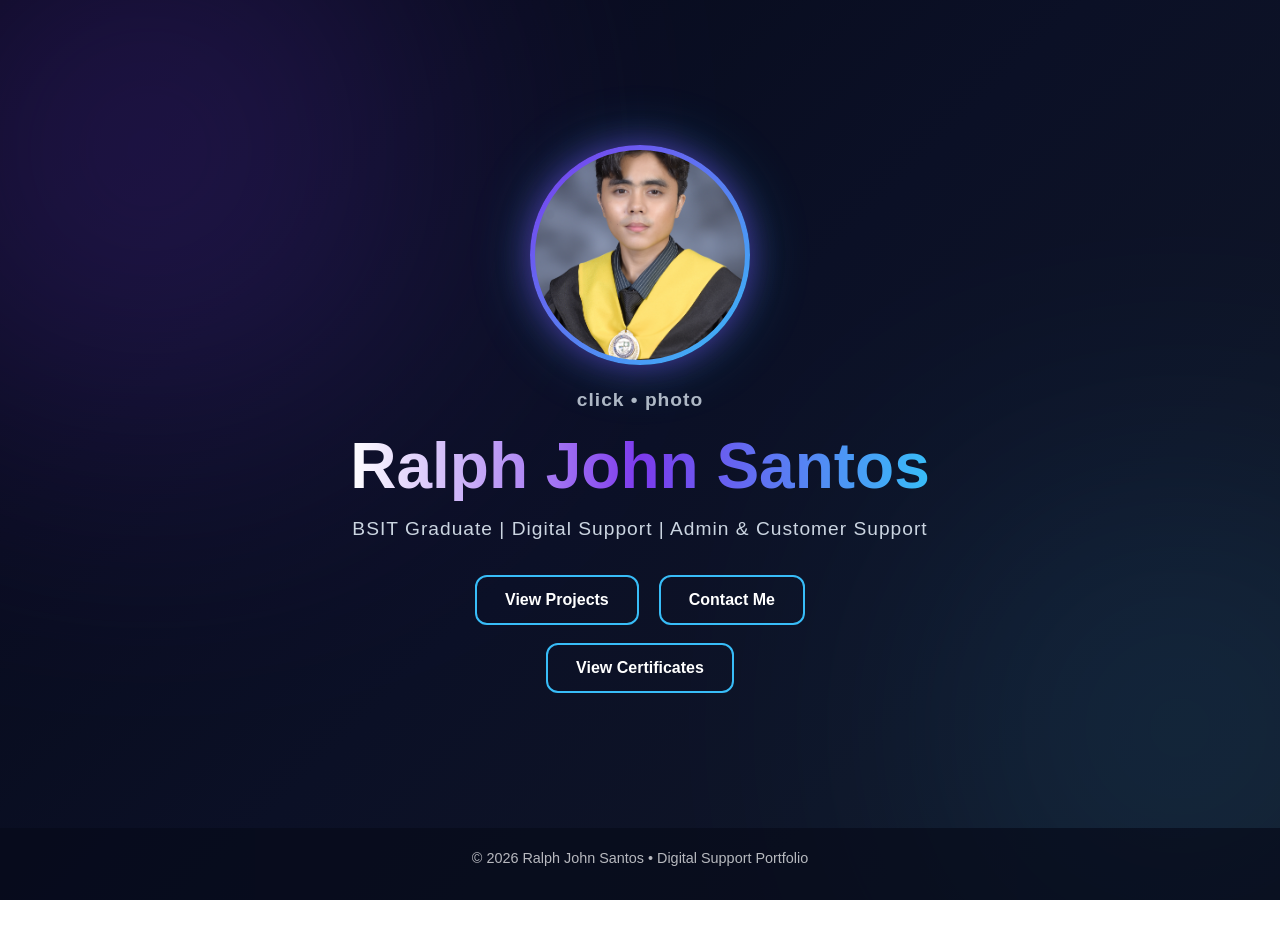
==== index.html @ 4f13d4b1 "Update profile photo again" ====
<!DOCTYPE html>
<html lang="en">
<head>
    <meta charset="UTF-8">
    <meta name="viewport" content="width=device-width, initial-scale=1.0">
    <meta name="description" content="Portfolio of Ralph John Santos, a BSIT graduate focused on digital support, admin support, customer support, documentation, and technology-based workflows.">
    <title>Ralph John Santos | Portfolio</title>
    <link rel="icon" type="image/svg+xml" href="assets/icons/favicon.svg">
    <link rel="stylesheet" href="css/style.css?v=22">
    <link rel="stylesheet" href="css/responsive.css?v=22">
    <link rel="stylesheet" href="https://cdnjs.cloudflare.com/ajax/libs/font-awesome/6.5.2/css/all.min.css">
</head>
<body>

<section class="hero">
    <button class="hero-image" id="openAbout" aria-label="Open About Me">
        <img src="assets/profile/pic1.png?v=4" alt="Ralph John Santos">
        <span class="image-overlay">About Me</span>
    </button>
    <p class="photo-click-note">click • photo</p>

    <h1>Ralph John Santos</h1>
    <p>BSIT Graduate | Digital Support | Admin & Customer Support</p>

    <div class="hero-buttons-wrapper">
    <div class="hero-buttons">
        <a href="#projects">View Projects</a>
        <button id="openContact" class="secondary-btn">Contact Me</button>
    </div>

    <a href="pages/certificates.html" class="certificate-btn">View Certificates</a>
</div>
</section>

<div class="modal" id="aboutModal">
    <div class="modal-card">
        <button class="close-modal" id="closeAbout"><i class="fa-solid fa-xmark"></i></button>

        <div class="modal-content">
            <div class="modal-text">
                <h2>About Me</h2>
                <p>Hi, I'm Ralph John Santos, an IT graduate passionate about technology, organization, communication, and continuous learning.</p>
                <p>Through academic projects, OJT experiences, and personal initiatives, I gained exposure to digital systems, documentation workflows, multimedia editing, and AI-assisted tools.</p>
                <p>As I continue exploring different career opportunities, I'm interested in roles where I can further develop these strengths while also gaining new experiences and contributing positively to a team or organization.</p>

                <h3>Skills</h3>
                <div class="icon-grid">
                    <span>MS Office</span>
                    <span>Google Workspace</span>
                    <span>Basic HTML/CSS/Java</span>
                    <span>Canva</span>
                    <span>AI Tools</span>
                    <span>Data Organization</span>
                    <span>Communication</span>
                    <span>Problem Solving</span>
                    <span>Basic Video Editing</span>
                    <span>Basic Photo Editing</span>
                </div>

                <h3>Preferred Roles & Work Setup</h3>
                <p class="job-pref-copy">Open to digital support, administrative support, customer support, documentation, data entry, IT support, back-office assistance, and part-time service or customer-facing roles.</p>
                <div class="preference-tags">
                    <span>On-site</span>
                    <span>Hybrid</span>
                    <span>Remote / WFH</span>
                    <span>Part-time</span>
                    <span>Full-time</span>
                </div>

                <h3>Hobbies & Interests</h3>
                <div class="icon-grid">
                    <span>Gaming</span>
                    <span>Technology Exploration</span>
                    <span>Photography</span>
                    <span>Editing</span>
                    <span>Cooking</span>
                    <span>Traveling</span>
                    <span>Business</span>
                    <span>Spoken Poetry</span>
                    <span>AI-Assisted Programming</span>
                </div>
            </div>

            <div class="modal-photo">
                <img src="assets/profile/pic2.png" alt="Ralph John Santos">
            </div>
        </div>
    </div>
</div>

<section class="projects" id="projects">
    <div class="section-header">
        <h2>Featured Projects</h2>
        <p>Selected academic, personal, and OJT-related works that show my experience with digital systems, documentation, organization, and technology-based workflows.</p>
    </div>

    <div class="project-grid">
        <div class="project-card" data-project="moniapp">
            <div class="project-overlay">Click Me</div>
            <img src="assets/thumbnails/moniapp.png" alt="MoniApp Thumbnail">
            <h3>MoniApp</h3>
            <p>Mobile-based product expiration monitoring application for sari-sari store inventory support.</p>
            <span>School Project</span>
        </div>

        <div class="project-card" data-project="beh">
            <div class="project-overlay">Click Me</div>
            <img src="assets/thumbnails/beh.png" alt="Bataan Event Hub Thumbnail">
            <h3>Bataan Event Hub</h3>
            <p>Event management application with admin workflows, reports, reminders, and attendee features.</p>
            <span>School Project</span>
        </div>

        <div class="project-card" data-project="quantum">
            <div class="project-overlay">Click Me</div>
            <img src="assets/thumbnails/quantoom.png" alt="Quantum Thumbnail">
            <h3>Quantum Dance Studio</h3>
            <p>OJT/company-related booking management website with admin and student workflow exposure.</p>
            <span>OJT / Company Project</span>
        </div>

        <div class="project-card" data-project="blinkout">
            <div class="project-overlay">Click Me</div>
            <img src="assets/thumbnails/blinkout.png" alt="BlinkOut Thumbnail">
            <h3>BlinkOut</h3>
            <p>Personal multiplayer game concept focused on UI planning, inventory systems, and Firebase-based workflows.</p>
            <span>Personal Project</span>
        </div>

        <div class="project-card" data-project="gcashtracker">
            <div class="project-overlay">Click Me</div>
            <img src="Resources/gcash.png" alt="GCash Transaction Tracker Thumbnail">
            <h3>GCash Transaction Tracker</h3>
            <p>Spreadsheet-based tracker for organizing GCash cash-in/cash-out records, balances, remarks, and transaction monitoring.</p>
            <span>Spreadsheet / Data Management Sample</span>
        </div>
    </div>
</section>

<button class="back-home" id="backHome">
    <i class="fa-solid fa-arrow-up"></i>
</button>

<div class="modal" id="contactModal">
    <div class="modal-card contact-modal-card">
        <button class="close-modal" id="closeContact"><i class="fa-solid fa-xmark"></i></button>

        <div class="section-header">
            <h2>Contact Me</h2>
            <p>Connect with me through my social links and contact platforms.</p>
        </div>

        <div class="contact-grid">
            <a href="mailto:ralphjohnsantos01@gmail.com" class="contact-card">
                <i class="fa-solid fa-envelope"></i>
                <h3>Email</h3>
                <span>ralphjohnsantos01@gmail.com</span>
            </a>

            <a href="https://www.facebook.com/ralphjohn.santos.79" target="_blank" rel="noopener noreferrer" class="contact-card">
                <i class="fa-brands fa-facebook"></i>
                <h3>Facebook</h3>
                <span>John Santos</span>
            </a>

            <a href="https://github.com/potechto" target="_blank" rel="noopener noreferrer" class="contact-card">
                <i class="fa-brands fa-github"></i>
                <h3>GitHub</h3>
                <span>@potechto</span>
            </a>

            <a href="https://www.tiktok.com/@patatas0111" target="_blank" rel="noopener noreferrer" class="contact-card">
                <i class="fa-brands fa-tiktok"></i>
                <h3>TikTok</h3>
                <span>@patatas0111</span>
            </a>

            <a href="https://www.instagram.com/live_xps/" target="_blank" rel="noopener noreferrer" class="contact-card">
                <i class="fa-brands fa-instagram"></i>
                <h3>Instagram</h3>
                <span>@live_xps</span>
            </a>

            <a href="Resources/resume.pdf" download class="contact-card">
                <i class="fa-solid fa-file-arrow-down"></i>
                <h3>Resume</h3>
                <span>Download Resume</span>
            </a>
        </div>
    </div>
</div>
<div class="modal" id="projectModal">
    <div class="modal-card project-modal-card">
        <button class="close-modal" id="closeProject"><i class="fa-solid fa-xmark"></i></button>

        <div class="project-modal-layout">
            <div class="project-preview">
                <img id="projectModalImage" src="" alt="Project Preview">
            </div>

            <div class="project-info">
                <span id="projectModalType" class="project-type"></span>
                <h2 id="projectModalTitle"></h2>
                <div id="projectModalDescription"></div>
            </div>
        </div>
    </div>
</div>

<footer class="footer">
    <p>© 2026 Ralph John Santos • Digital Support Portfolio</p>
</footer>

<script src="js/main.js?v=18"></script>
</body>
</html>
---- css/style.css ----
﻿html{
    scroll-behavior: smooth;
}

*{
    margin: 0;
    padding: 0;
    box-sizing: border-box;
}

body{
    font-family: Arial, Helvetica, sans-serif;
    background: linear-gradient(135deg, #050816, #0b1026, #111827);
    color: white;
    min-height: 100vh;
    overflow-x: hidden;
    overflow-y: auto;
}

.hero{
    min-height: 100vh;
    padding: 80px 10%;
    display: flex;
    flex-direction: column;
    justify-content: center;
    align-items: center;
    text-align: center;
    position: relative;
    animation: fadeIn 1.5s ease;
}

.hero::before{
    content: '';
    position: absolute;
    width: 500px;
    height: 500px;
    background: #7c3aed;
    border-radius: 50%;
    filter: blur(150px);
    opacity: 0.3;
    top: -100px;
    left: -100px;
    z-index: -1;
}

.hero::after{
    content: '';
    position: absolute;
    width: 400px;
    height: 400px;
    background: #38bdf8;
    border-radius: 50%;
    filter: blur(150px);
    opacity: 0.2;
    bottom: -100px;
    right: -100px;
    z-index: -1;
}

.hero-image{
    width: 220px;
    height: 220px;
    margin-bottom: 30px;
    border-radius: 50%;
    padding: 5px;
    border: none;
    background: linear-gradient(135deg, #7c3aed, #38bdf8);
    box-shadow: 0 0 30px rgba(124,58,237,0.5), 0 0 60px rgba(56,189,248,0.3);
    animation: float 4s ease-in-out infinite;
    position: relative;
    overflow: hidden;
    cursor: pointer;
}

.hero-image img{
    width: 100%;
    height: 100%;
    object-fit: cover;
    border-radius: 50%;
    transition: 0.35s ease;
}

.image-overlay{
    position: absolute;
    inset: 5px;
    border-radius: 50%;
    display: flex;
    justify-content: center;
    align-items: center;
    background: rgba(5, 8, 22, 0.65);
    color: white;
    font-size: 1.2rem;
    font-weight: 700;
    opacity: 0;
    transition: 0.35s ease;
}

.hero-image:hover img,
.hero-image:active img{
    opacity: 0.35;
    transform: scale(1.06);
}

.hero-image:hover .image-overlay,
.hero-image:active .image-overlay{
    opacity: 1;
}

.hero h1{
    font-size: 4rem;
    margin-bottom: 15px;
    font-weight: 700;
    background: linear-gradient(to right, #ffffff, #7c3aed, #38bdf8);
    -webkit-background-clip: text;
    -webkit-text-fill-color: transparent;
}

.hero p{
    font-size: 1.2rem;
    color: #cbd5e1;
    letter-spacing: 1px;
}

.hero-buttons{
    display: flex;
    justify-content: center;
    gap: 20px;
}

.hero-buttons a,
.hero-buttons button{
    padding: 14px 28px;
    border-radius: 12px;
    border: none;
    background: linear-gradient(135deg, #7c3aed, #38bdf8);
    color: white;
    font-size: 1rem;
    font-weight: 600;
    text-decoration: none;
    transition: 0.3s ease;
    cursor: pointer;
    box-shadow: 0 0 20px rgba(124,58,237,0.4);
}

.hero-buttons a:hover,
.hero-buttons button:hover{
    transform: translateY(-5px);
    box-shadow: 0 0 30px rgba(56,189,248,0.6);
}

.secondary-btn{
    background: transparent !important;
    border: 2px solid #38bdf8 !important;
}

.modal{
    position: fixed;
    inset: 0;
    background: rgba(3, 7, 18, 0.75);
    backdrop-filter: blur(12px);
    display: none;
    justify-content: center;
    align-items: center;
    padding: 25px;
    z-index: 100;
}

.modal.active{
    display: flex;
}

.modal-card{
    width: min(1100px, 100%);
    max-height: 88vh;
    overflow-y: auto;
    position: relative;
    padding: 45px;
    border-radius: 26px;
    background: rgba(15, 23, 42, 0.92);
    border: 1px solid rgba(56,189,248,0.25);
    box-shadow: 0 0 50px rgba(56,189,248,0.22);
    animation: modalPop 0.35s ease;
}

.close-modal{
    position: sticky;
    top: 0;
    margin-left: auto;
    display: block;
    width: 42px;
    height: 42px;
    border-radius: 50%;
    border: 1px solid rgba(56,189,248,0.35);
    background: rgba(255,255,255,0.06);
    color: white;
    font-size: 1.8rem;
    cursor: pointer;
}

.modal-content{
    display: grid;
    grid-template-columns: 1.4fr 0.8fr;
    gap: 40px;
    align-items: center;
}

.modal-text h2{
    font-size: 2.8rem;
    margin-bottom: 20px;
    background: linear-gradient(to right, #ffffff, #38bdf8);
    -webkit-background-clip: text;
    -webkit-text-fill-color: transparent;
}

.modal-text p{
    color: #cbd5e1;
    line-height: 1.8;
    margin-bottom: 16px;
}

.modal-text h3{
    margin-top: 25px;
    margin-bottom: 14px;
    color: #e0f2fe;
}

.icon-grid{
    display: flex;
    flex-wrap: wrap;
    gap: 12px;
}

.icon-grid span{
    padding: 10px 16px;
    border-radius: 999px;
    background: rgba(56,189,248,0.1);
    border: 1px solid rgba(56,189,248,0.3);
    color: #e0f2fe;
    font-size: 0.95rem;
}

.modal-photo{
    padding: 5px;
    border-radius: 24px;
    background: linear-gradient(135deg, #7c3aed, #38bdf8);
}

.modal-photo img{
    width: 100%;
    height: 420px;
    object-fit: cover;
    border-radius: 20px;
    display: block;
}

@keyframes float{
    0%, 100%{ transform: translateY(0); }
    50%{ transform: translateY(-10px); }
}

@keyframes fadeIn{
    from{ opacity: 0; transform: translateY(30px); }
    to{ opacity: 1; transform: translateY(0); }
}

@keyframes modalPop{
    from{ opacity: 0; transform: scale(0.94); }
    to{ opacity: 1; transform: scale(1); }
}

@media(max-width: 900px){
    .hero h1{
        font-size: 2.7rem;
    }

    .modal-content{
        grid-template-columns: 1fr;
    }

    .modal-card{
        padding: 28px;
    }

    .modal-photo img{
        height: 340px;
    }
}

.icon-grid span i{
    margin-right: 8px;
    color: #38bdf8;
}

.close-modal i{
    font-size: 1.3rem;
}

/* PROJECTS SECTION */
.projects{
    min-height: 100vh;
    padding: 90px 10%;
    background: #070b1a;
}

.section-header{
    max-width: 800px;
    margin: 0 auto 50px;
    text-align: center;
}

.section-header h2{
    font-size: 3rem;
    margin-bottom: 18px;
    background: linear-gradient(to right, #ffffff, #7c3aed, #38bdf8);
    -webkit-background-clip: text;
    -webkit-text-fill-color: transparent;
}

.section-header p{
    color: #cbd5e1;
    line-height: 1.7;
}

.project-grid{
    display: grid;
    grid-template-columns: repeat(auto-fit, minmax(210px, 1fr));
    gap: 24px;
}

.project-card{
    padding: 24px;
    border-radius: 22px;
    background: rgba(255,255,255,0.04);
    border: 1px solid rgba(56,189,248,0.22);
    box-shadow: 0 0 35px rgba(56,189,248,0.08);
    transition: 0.3s ease;
    display: flex;
    flex-direction: column;
}

.project-card:hover{
    transform: translateY(-8px);
    box-shadow: 0 0 35px rgba(56,189,248,0.22);
}

.project-card img{
    width: 100%;
    height: 170px;
    object-fit: contain;
    margin-bottom: 20px;
    border-radius: 16px;
    background: rgba(15,23,42,0.7);
    padding: 18px;
}

.project-card h3{
    color: #e0f2fe;
    font-size: 1.25rem;
    margin-bottom: 12px;
}

.project-card p{
    color: #cbd5e1;
    line-height: 1.6;
    font-size: 0.95rem;
    margin-bottom: 18px;
}

.project-card span{
    display: block;
    width: fit-content;
    margin-top: auto;
    margin-left: auto;
    margin-right: auto;
padding: 8px 12px;
    border-radius: 999px;
    background: rgba(124,58,237,0.16);
    border: 1px solid rgba(124,58,237,0.35);
    color: #ddd6fe;
    font-size: 0.85rem;
}

@media(max-width: 1100px){
    .project-grid{
        grid-template-columns: repeat(2, 1fr);
    }
}

@media(max-width: 650px){
    .project-grid{
        grid-template-columns: 1fr;
    }

    .section-header h2{
        font-size: 2.3rem;
    }
}

/* BACK TO HOME BUTTON */
.back-home{
    position: fixed;
    right: 28px;
    bottom: 28px;

    width: 48px;
    height: 48px;

    border-radius: 50%;
    border: 1px solid rgba(56,189,248,0.45);

    background: rgba(15, 23, 42, 0.9);
    color: white;

    font-size: 1.4rem;
    font-weight: 700;

    cursor: pointer;

    opacity: 0;
    pointer-events: none;

    transform: translateY(15px);

    transition: 0.3s ease;

    box-shadow: 0 0 25px rgba(56,189,248,0.25);

    z-index: 99;
}

.back-home.show{
    opacity: 1;
    pointer-events: auto;
    transform: translateY(0);
}

.back-home:hover{
    transform: translateY(-5px);
    box-shadow: 0 0 35px rgba(56,189,248,0.45);
}

/* CONTACT SECTION */

.contact-section{
    padding: 100px 8%;
    position: relative;
}

.contact-grid{
    margin-top: 45px;
    display: grid;
    grid-template-columns: repeat(auto-fit, minmax(230px, 1fr));
    gap: 22px;
}

.contact-card{
    position: relative;
    padding: 28px 24px;
    border-radius: 22px;
    text-decoration: none;
    color: white;
    background: rgba(255,255,255,0.04);
    border: 1px solid rgba(255,255,255,0.08);
    backdrop-filter: blur(14px);
    transition: 0.35s ease;
    overflow: hidden;
}

.contact-card::before{
    content: '';
    position: absolute;
    inset: 0;
    background: linear-gradient(135deg, rgba(126,87,255,0.18), rgba(0,191,255,0.12));
    opacity: 0;
    transition: 0.35s ease;
}

.contact-card:hover::before{
    opacity: 1;
}

.contact-card:hover{
    transform: translateY(-8px);
    border-color: rgba(0,191,255,0.45);
    box-shadow: 0 0 30px rgba(0,191,255,0.18);
}

.contact-card i{
    font-size: 2rem;
    margin-bottom: 18px;
    background: linear-gradient(135deg,#8b5cf6,#38bdf8);
    -webkit-background-clip: text;
    -webkit-text-fill-color: transparent;
}

.contact-card h3{
    font-size: 1.2rem;
    margin-bottom: 8px;
}

.contact-card span{
    font-size: 0.92rem;
    opacity: 0.8;
    word-break: break-word;
}

.footer{
    padding: 30px 20px 50px;
    text-align: center;
    opacity: 0.7;
    font-size: 0.9rem;
}

/* MOBILE CONTACT */

@media (max-width: 768px){

    .contact-section{
        padding: 80px 24px;
    }

    .contact-grid{
        grid-template-columns: 1fr;
    }

}

/* CONTACT MODAL + PROJECT OVERLAY */

.contact-modal-card {
    max-width: 950px;
}

.contact-modal-card .section-header {
    margin-bottom: 35px;
}

.project-card {
    position: relative;
    overflow: hidden;
    cursor: pointer;
}

.project-overlay {
    position: absolute;
    inset: 0;
    display: flex;
    align-items: center;
    justify-content: center;
    background: rgba(5, 10, 30, 0.72);
    color: #fff;
    font-weight: 700;
    letter-spacing: 1px;
    opacity: 0;
    transform: scale(1.05);
    transition: 0.35s ease;
    z-index: 5;
    backdrop-filter: blur(6px);
}

.project-card:hover .project-overlay {
    opacity: 1;
    transform: scale(1);
}


/* =========================================
   PREMIUM PROJECT MODAL POLISH
========================================= */

.project-modal-card{
    max-width: 1150px;
    width: 92%;
    max-height: 90vh;
    overflow-y: auto;
    padding: 45px;
    border-radius: 30px;
}

/* HIDE SCROLLBAR */

.project-modal-card::-webkit-scrollbar,
.modal-card::-webkit-scrollbar{
    width: 0px;
    background: transparent;
}

.project-modal-card,
.modal-card{
    scrollbar-width: none;
    -ms-overflow-style: none;
}

/* MODAL LAYOUT */

.project-modal-layout{
    display: grid;
    grid-template-columns: 1fr 1fr;
    gap: 50px;
    align-items: center;
}

/* IMAGE SIDE */

.project-preview{
    display: flex;
    justify-content: center;
    align-items: center;
}

.project-preview img{
    width: 100%;
    max-width: 420px;
    max-height: 420px;
    object-fit: contain;
    filter: drop-shadow(0 0 35px rgba(56,189,248,0.22));
    transition: 0.4s ease;
}

.project-preview img:hover{
    transform: scale(1.03);
}

/* INFO SIDE */

.project-info{
    display: flex;
    flex-direction: column;
    justify-content: center;
}

.project-type{
    display: inline-flex;
    width: fit-content;
    padding: 8px 16px;
    border-radius: 999px;
    margin-bottom: 18px;

    background: rgba(56,189,248,0.12);
    border: 1px solid rgba(56,189,248,0.22);

    color: #7dd3fc;
    font-size: 0.85rem;
    font-weight: 600;
}

.project-info h2{
    font-size: 3rem;
    line-height: 1.05;
    margin-bottom: 18px;

    background: linear-gradient(135deg,#a855f7,#38bdf8);
    -webkit-background-clip: text;
    -webkit-text-fill-color: transparent;
}

.project-info p{
    font-size: 1rem;
    line-height: 1.8;
    opacity: 0.85;
    margin-bottom: 22px;
}

/* TITLES */

.project-info h3{
    margin-top: 10px;
    margin-bottom: 12px;
    font-size: 1.15rem;
}

/* FEATURES */

.project-info ul{
    padding-left: 20px;
    margin-bottom: 22px;
}

.project-info li{
    margin-bottom: 10px;
    opacity: 0.9;
    line-height: 1.6;
}

/* TOOLS */

.project-tools{
    display: flex;
    flex-wrap: wrap;
    gap: 12px;
}

.project-tools span{
    padding: 10px 14px;
    border-radius: 999px;

    background: rgba(255,255,255,0.06);
    border: 1px solid rgba(255,255,255,0.08);

    font-size: 0.88rem;
    transition: 0.3s ease;
}

.project-tools span:hover{
    border-color: rgba(56,189,248,0.4);
    transform: translateY(-3px);
}

/* RESPONSIVE */

@media (max-width: 900px){

    .project-modal-layout{
        grid-template-columns: 1fr;
        gap: 30px;
    }

    .project-info h2{
        font-size: 2.4rem;
    }

    .project-preview img{
        max-width: 300px;
        max-height: 300px;
    }
}

@media (max-width: 600px){

    .project-modal-card{
        padding: 28px 20px;
    }

    .project-info h2{
        font-size: 2rem;
    }

    .project-preview img{
        max-width: 240px;
        max-height: 240px;
    }
}


/* =========================================
   PROJECT MODAL VERTICAL CASE STUDY LAYOUT
========================================= */

.project-modal-card{
    max-width: 980px;
    width: 90%;
    max-height: 90vh;
    overflow-y: auto;
    padding: 50px 60px;
}

.project-modal-layout{
    display: flex;
    flex-direction: column;
    align-items: center;
    gap: 28px;
}

.project-preview{
    width: 100%;
    display: flex;
    justify-content: center;
    align-items: center;
}

.project-preview img{
    max-width: 360px;
    max-height: 320px;
    object-fit: contain;
    margin-bottom: 10px;
    filter: drop-shadow(0 0 35px rgba(56,189,248,0.22));
}

.project-info{
    width: 100%;
    max-width: 760px;
}

.project-type{
    display: flex;
    width: fit-content;
    margin: 0 auto 20px;
}

.project-info h2{
    text-align: center;
    font-size: clamp(2.4rem, 6vw, 4rem);
    margin-bottom: 25px;
}

.project-info p{
    line-height: 1.8;
    margin-bottom: 22px;
}

.project-info h3{
    margin-top: 32px;
    margin-bottom: 14px;
}

.project-info ul{
    padding-left: 24px;
}

.project-info li{
    margin-bottom: 10px;
    line-height: 1.6;
}

.project-tools{
    margin-bottom: 10px;
}

@media (max-width: 768px){
    .project-modal-card{
        width: 94%;
        padding: 35px 24px;
    }

    .project-preview img{
        max-width: 260px;
        max-height: 230px;
    }

    .project-info h2{
        font-size: 2.4rem;
    }
}

@media (max-width: 480px){
    .project-modal-card{
        padding: 30px 18px;
    }

    .project-preview img{
        max-width: 220px;
        max-height: 200px;
    }

    .project-info h2{
        font-size: 2rem;
    }
}


/* =========================================
   HERO BUTTONS
========================================= */

.hero-buttons-wrapper{
    margin-top: 35px;
    display: flex;
    flex-direction: column;
    align-items: center;
    gap: 18px;
}

.hero-buttons a,
.hero-buttons button,
.certificate-btn{
    padding: 14px 28px !important;
    border-radius: 12px !important;
    border: 2px solid #38bdf8 !important;
    background: transparent !important;
    color: white !important;
    font-size: 1rem !important;
    font-weight: 600 !important;
    text-decoration: none !important;
    transition: 0.3s ease !important;
    cursor: pointer !important;
    box-shadow: none !important;
}

.hero-buttons a:hover,
.hero-buttons button:hover,
.certificate-btn:hover{
    transform: translateY(-5px) !important;
    background: linear-gradient(135deg, #7c3aed, #38bdf8) !important;
    border-color: transparent !important;
    box-shadow: 0 0 30px rgba(56,189,248,0.6) !important;
}

.secondary-btn{
    background: transparent !important;
    border: 2px solid #38bdf8 !important;
}


/* =========================================
   CERTIFICATES PAGE
========================================= */

.certificates-body{
    overflow-y: auto;
    scrollbar-width: none;
    -ms-overflow-style: none;
}

.certificates-body::-webkit-scrollbar{
    width: 0;
    height: 0;
    display: none;
}

html:has(.certificates-body){
    scrollbar-width: none;
    -ms-overflow-style: none;
}

html:has(.certificates-body)::-webkit-scrollbar{
    width: 0;
    height: 0;
    display: none;
}

.cert-page{
    min-height: 100vh;
    padding: 70px 8%;
    background: #070b1a;
}

.cert-back{
    display: inline-flex;
    align-items: center;
    gap: 10px;
    margin-bottom: 45px;
    padding: 12px 18px;
    border-radius: 999px;
    border: 1px solid rgba(56,189,248,0.35);
    color: #e0f2fe;
    text-decoration: none;
    transition: 0.3s ease;
}

.cert-back:hover{
    transform: translateY(-4px);
    background: linear-gradient(135deg, #7c3aed, #38bdf8);
    border-color: transparent;
    box-shadow: 0 0 25px rgba(56,189,248,0.35);
}

.cert-grid{
    display: grid;
    grid-template-columns: repeat(auto-fit, minmax(230px, 1fr));
    gap: 24px;
    margin-top: 45px;
}

.cert-card{
    position: relative;
    overflow: hidden;
    padding: 18px;
    border-radius: 22px;
    background: rgba(255,255,255,0.04);
    border: 1px solid rgba(56,189,248,0.22);
    box-shadow: 0 0 35px rgba(56,189,248,0.08);
    text-decoration: none;
    color: white;
    transition: 0.3s ease;
}

.cert-card:hover{
    transform: translateY(-8px);
    border-color: rgba(56,189,248,0.5);
    box-shadow: 0 0 35px rgba(56,189,248,0.24);
}

.cert-card img{
    width: 100%;
    height: 155px;
    object-fit: cover;
    border-radius: 16px;
    background: rgba(15,23,42,0.7);
    margin-bottom: 16px;
}

.cert-card::after{
    content: "View Cert";
    position: absolute;
    top: 18px;
    left: 18px;
    right: 18px;
    height: 155px;
    border-radius: 16px;
    background: rgba(5, 10, 30, 0.72);
    color: white;
    font-weight: 700;
    letter-spacing: 1px;
    display: flex;
    justify-content: center;
    align-items: center;
    opacity: 0;
    transform: scale(1.04);
    transition: 0.35s ease;
    backdrop-filter: blur(6px);
}

.cert-card:hover::after{
    opacity: 1;
    transform: scale(1);
}

.cert-card h3{
    color: #e0f2fe;
    font-size: 1.1rem;
    margin-bottom: 10px;
}

.cert-card span{
    display: inline-flex;
    width: fit-content;
    padding: 7px 11px;
    border-radius: 999px;
    background: rgba(124,58,237,0.16);
    border: 1px solid rgba(124,58,237,0.35);
    color: #ddd6fe;
    font-size: 0.8rem;
}


/* =========================================
   CERTIFICATE MODAL VIEWER
========================================= */

.cert-modal{
    position: fixed;
    inset: 0;
    background: rgba(3, 7, 18, 0.82);
    backdrop-filter: blur(12px);
    display: none;
    justify-content: center;
    align-items: center;
    padding: 24px;
    z-index: 999;
}

.cert-modal.active{
    display: flex;
}

.cert-modal-card{
    width: min(1150px, 96%);
    max-height: 92vh;
    padding: 28px;
    border-radius: 26px;
    background: rgba(15, 23, 42, 0.94);
    border: 1px solid rgba(56,189,248,0.25);
    box-shadow: 0 0 50px rgba(56,189,248,0.22);
    position: relative;
    text-align: center;
    overflow: hidden;
}

.cert-modal-close{
    position: absolute;
    top: 18px;
    right: 18px;
    width: 42px;
    height: 42px;
    border-radius: 50%;
    border: 1px solid rgba(56,189,248,0.35);
    background: rgba(255,255,255,0.06);
    color: white;
    font-size: 1.3rem;
    cursor: pointer;
    z-index: 3;
}

.cert-modal-tools{
    display: flex;
    justify-content: center;
    gap: 12px;
    margin-bottom: 18px;
    padding-right: 50px;
}

.cert-modal-tools button{
    padding: 10px 15px;
    border-radius: 999px;
    border: 1px solid rgba(56,189,248,0.35);
    background: transparent;
    color: white;
    cursor: pointer;
    transition: 0.3s ease;
}

.cert-modal-tools button:hover{
    background: linear-gradient(135deg, #7c3aed, #38bdf8);
    border-color: transparent;
    box-shadow: 0 0 20px rgba(56,189,248,0.35);
}

.cert-image-stage{
    width: 100%;
    max-height: 72vh;
    overflow: auto;
    border-radius: 18px;
    background: rgba(255,255,255,0.04);
    cursor: grab;
    touch-action: none;
    scrollbar-width: none;
}

.cert-image-stage.dragging{
    cursor: grabbing;
}

.cert-image-stage::-webkit-scrollbar{
    width: 0;
    height: 0;
}

.cert-image-stage img{
    max-width: 100%;
    max-height: 70vh;
    object-fit: contain;
    border-radius: 16px;
    transition: transform 0.25s ease;
    transform-origin: center center;
    user-select: none;
    -webkit-user-drag: none;
}

.cert-modal-card h3{
    margin-top: 16px;
    color: #e0f2fe;
    font-size: 1.3rem;
}


/* =========================================
   CERTIFICATES RESPONSIVE
========================================= */

@media(max-width: 600px){
    .cert-page{
        padding: 45px 22px;
    }

    .cert-card img,
    .cert-card::after{
        height: 190px;
    }

    .cert-modal-card{
        padding: 22px 16px;
    }

    .cert-modal-tools{
        padding-right: 45px;
        gap: 8px;
    }

    .cert-modal-tools button{
        padding: 9px 12px;
        font-size: 0.85rem;
    }
}

/* FINAL CERTIFICATE PAGE POLISH */

.cert-helper{
    text-align: center;
    color: #cbd5e1;
    margin: -25px auto 35px;
    font-size: 0.95rem;
    opacity: 0.85;
}

.cert-note{
    margin: 45px auto 0;
    max-width: 760px;
    text-align: center;
    color: #94a3b8;
    font-size: 0.85rem;
    line-height: 1.6;
    opacity: 0.8;
}
/* =========================================
   FINAL CLEAN PAGE + PROJECT BEHAVIOR
========================================= */

html{
    scroll-behavior: smooth !important;
}

html,
body{
    width: 100%;
    min-height: 100%;
    overflow-x: hidden !important;
    overflow-y: auto !important;
}

body{
    scrollbar-width: none;
    -ms-overflow-style: none;
}

body::-webkit-scrollbar{
    width: 0;
    height: 0;
    display: none;
}

.hero-image,
.hero-image img,
.image-overlay,
.project-card,
.project-card img,
.project-overlay,
.contact-card,
.cert-card,
.cert-card img{
    overflow: hidden !important;
}

.projects{
    min-height: auto !important;
    height: auto !important;
    padding: 80px 8% 120px !important;
    overflow: visible !important;
}

.project-grid{
    width: 100% !important;
    display: grid !important;
    grid-template-columns: repeat(5, minmax(0, 1fr)) !important;
    gap: 24px !important;
    align-items: stretch !important;
    overflow: visible !important;
}

.project-card{
    height: auto !important;
    min-height: 100% !important;
    display: flex !important;
    flex-direction: column !important;
}

.project-card img{
    height: clamp(135px, 16vh, 170px) !important;
}

.project-card span{
    margin-top: auto !important;
}






/* Profile click note */
.photo-click-note{
    margin-top: -0.35rem;
    margin-bottom: 1.15rem;
    color: rgba(224, 242, 254, 0.82);
    font-size: 0.72rem;
    font-weight: 700;
    letter-spacing: 0.35px;
    text-transform: lowercase;
    text-align: center;
    pointer-events: none;
    opacity: 0.85;
    animation: photoClickNotePulse 2.6s ease-in-out infinite;
}

@keyframes photoClickNotePulse{
    0%, 100%{
        opacity: 0.62;
    }

    50%{
        opacity: 1;
    }
}

/* Preferred roles and work setup */
.job-pref-copy{
    margin: 0.35rem 0 0.75rem;
    color: rgba(226, 232, 240, 0.86);
    font-size: 0.92rem;
    line-height: 1.6;
}

.preference-tags{
    display: flex;
    flex-wrap: wrap;
    gap: 0.55rem;
    margin: 0.25rem 0 1.15rem;
}

.preference-tags span{
    padding: 0.42rem 0.7rem;
    border: 1px solid rgba(56, 189, 248, 0.28);
    border-radius: 999px;
    background: rgba(15, 23, 42, 0.62);
    color: rgba(224, 242, 254, 0.92);
    font-size: 0.78rem;
    font-weight: 700;
    letter-spacing: 0.2px;
    white-space: nowrap;
}
---- css/responsive.css ----
﻿/* FULL RESPONSIVE DESIGN - CLEAN FINAL VERSION */

/* Hide scrollbars visually, but allow scroll where enabled */
html,
body{
    scrollbar-width: none;
    -ms-overflow-style: none;
}

html::-webkit-scrollbar,
body::-webkit-scrollbar,
#projects::-webkit-scrollbar,
.modal::-webkit-scrollbar,
.modal-card::-webkit-scrollbar,
.project-modal-card::-webkit-scrollbar,
.cert-modal::-webkit-scrollbar,
.cert-image-stage::-webkit-scrollbar{
    width: 0;
    height: 0;
    display: none;
}

img{
    max-width: 100%;
}

/* =========================
   HOME MODE
========================= */

body:not(.project-mode):not(.certificates-body){
    overflow-x: hidden !important;
    overflow-y: auto !important;
    height: auto !important;
    min-height: 100vh !important;
}

body:not(.project-mode):not(.certificates-body) .hero{
    display: flex !important;
    min-height: 100vh !important;
}

body:not(.project-mode):not(.certificates-body) #projects{
    display: none !important;
}

body:not(.project-mode):not(.certificates-body) .footer{
    display: block !important;
}

/* =========================
   PROJECT MODE
========================= */

body.project-mode{
    height: 100vh !important;
    overflow: hidden !important;
}

body.project-mode .hero{
    display: none !important;
}

body.project-mode #projects{
    display: block !important;
}

body.project-mode .footer{
    display: block !important;
}

/* Desktop / laptop project view */
body.project-mode #projects{
    height: calc(100vh - 78px) !important;
    min-height: calc(100vh - 78px) !important;
    padding: 42px 8% 24px !important;
    overflow: hidden !important;
    background: #070b1a !important;
}

body.project-mode #projects .section-header{
    margin-bottom: 26px !important;
}

body.project-mode #projects .section-header h2{
    font-size: clamp(2.2rem, 3.5vw, 3rem) !important;
    margin-bottom: 10px !important;
}

body.project-mode #projects .section-header p{
    font-size: 0.92rem !important;
    line-height: 1.5 !important;
}

body.project-mode #projects .project-grid{
    display: grid !important;
    grid-template-columns: repeat(5, minmax(0, 1fr)) !important;
    gap: 22px !important;
    align-items: stretch !important;
}

body.project-mode #projects .project-card{
    height: auto !important;
    min-height: 0 !important;
    padding: 18px !important;
    overflow: hidden !important;
    display: flex !important;
    flex-direction: column !important;
}

body.project-mode #projects .project-card img{
    height: clamp(105px, 15vh, 150px) !important;
    margin-bottom: 14px !important;
    overflow: hidden !important;
}

body.project-mode #projects .project-card h3{
    font-size: 1.08rem !important;
    margin-bottom: 9px !important;
}

body.project-mode #projects .project-card p{
    font-size: 0.88rem !important;
    line-height: 1.45 !important;
    margin-bottom: 14px !important;
}

body.project-mode #projects .project-card span{
    margin-top: auto !important;
}

body.project-mode .footer{
    height: 78px !important;
    padding: 24px 20px !important;
    background: #070b1a !important;
}

/* =========================
   TABLET
========================= */

@media(max-width: 1100px){
    body.project-mode #projects{
        overflow-y: auto !important;
        padding: 55px 6% 35px !important;
        scrollbar-width: none !important;
        -ms-overflow-style: none !important;
    }

    body.project-mode #projects .project-grid{
        grid-template-columns: repeat(2, minmax(0, 1fr)) !important;
    }

    .project-grid{
        grid-template-columns: repeat(2, minmax(0, 1fr));
    }

    .hero h1{
        font-size: 3.2rem;
    }

    .hero-image{
        width: 190px;
        height: 190px;
    }
}

/* =========================
   MOBILE
========================= */

@media(max-width: 768px){

    body:not(.project-mode):not(.certificates-body){
        overflow-x: hidden !important;
        overflow-y: auto !important;
        height: auto !important;
    }

    .hero{
        min-height: 100svh !important;
        height: auto !important;
        padding: 65px 20px 55px !important;
        overflow: visible !important;
    }

    .hero-image{
        width: 155px !important;
        height: 155px !important;
        margin-bottom: 26px !important;
        overflow: hidden !important;
    }

    .hero h1{
        font-size: clamp(2rem, 13vw, 3rem) !important;
        line-height: 1.08 !important;
        text-align: center !important;
        max-width: 100% !important;
    }

    .hero p{
        font-size: 0.98rem !important;
        line-height: 1.55 !important;
        max-width: 340px !important;
        margin: 0 auto !important;
        text-align: center !important;
    }

    .hero-buttons-wrapper{
        width: 100% !important;
        margin-top: 30px !important;
        gap: 14px !important;
    }

    .hero-buttons{
        width: 100% !important;
        display: flex !important;
        flex-direction: column !important;
        align-items: center !important;
        justify-content: center !important;
        gap: 14px !important;
    }

    .hero-buttons a,
    .hero-buttons button,
    .certificate-btn{
        width: min(260px, 100%) !important;
        display: block !important;
        text-align: center !important;
    }

    body.project-mode{
        height: 100svh !important;
        overflow: hidden !important;
    }

    body.project-mode #projects{
        height: calc(100svh - 78px) !important;
        min-height: calc(100svh - 78px) !important;
        padding: 55px 20px 40px !important;
        overflow-y: auto !important;
        overflow-x: hidden !important;
        scrollbar-width: none !important;
        -ms-overflow-style: none !important;
    }

    body.project-mode #projects .section-header{
        margin-bottom: 35px !important;
    }

    body.project-mode #projects .section-header h2{
        font-size: clamp(2rem, 11vw, 2.8rem) !important;
        line-height: 1.1 !important;
    }

    body.project-mode #projects .section-header p{
        font-size: 0.95rem !important;
        line-height: 1.65 !important;
    }

    body.project-mode #projects .project-grid{
        grid-template-columns: 1fr !important;
        gap: 24px !important;
    }

    body.project-mode #projects .project-card{
        width: 100% !important;
        height: auto !important;
        min-height: auto !important;
        padding: 22px !important;
        overflow: hidden !important;
    }

    body.project-mode #projects .project-card img{
        height: 150px !important;
    }

    body.project-mode .footer{
        height: 78px !important;
        padding: 24px 16px !important;
        font-size: 0.82rem !important;
    }

    .modal{
        align-items: flex-start !important;
        padding: 16px !important;
        overflow-y: auto !important;
    }

    .modal-card{
        width: 100% !important;
        max-height: 92svh !important;
        margin: 24px 0 !important;
        padding: 26px 20px !important;
        overflow-y: auto !important;
    }

    .modal-content{
        display: grid !important;
        grid-template-columns: 1fr !important;
        gap: 28px !important;
    }

    .modal-text h2{
        font-size: 2.1rem !important;
    }

    .modal-photo img{
        height: 280px !important;
    }

    .contact-grid{
        grid-template-columns: 1fr !important;
    }

    .project-modal-card{
        width: 100% !important;
        max-height: 92svh !important;
        padding: 30px 20px !important;
        overflow-y: auto !important;
    }

    .project-modal-layout{
        display: flex !important;
        flex-direction: column !important;
        gap: 24px !important;
    }

    .project-preview img{
        max-width: 230px !important;
        max-height: 210px !important;
    }

    .project-info h2{
        font-size: clamp(2rem, 10vw, 2.5rem) !important;
    }

    .back-home{
        right: 18px !important;
        bottom: 18px !important;
    }
}

/* =========================
   SMALL PHONES
========================= */

@media(max-width: 480px){
    .hero{
        padding: 50px 18px 55px !important;
    }

    .hero-image{
        width: 135px !important;
        height: 135px !important;
    }

    .hero h1{
        font-size: 2.1rem !important;
    }

    .hero p{
        font-size: 0.9rem !important;
    }

    .modal-photo img{
        height: 240px !important;
    }

    .icon-grid span{
        font-size: 0.82rem !important;
        padding: 8px 10px !important;
    }

    .project-card{
        padding: 18px !important;
    }

    .project-card img{
        height: 140px !important;
    }

    .back-home{
        width: 44px !important;
        height: 44px !important;
        right: 18px !important;
        bottom: 18px !important;
    }
}

/* =========================
   CERTIFICATES PAGE
========================= */

html:has(body.certificates-body),
body.certificates-body{
    overflow-x: hidden !important;
    overflow-y: auto !important;
    height: auto !important;
    min-height: 100vh !important;
    scrollbar-width: none !important;
    -ms-overflow-style: none !important;
}

html:has(body.certificates-body)::-webkit-scrollbar,
body.certificates-body::-webkit-scrollbar{
    width: 0 !important;
    height: 0 !important;
    display: none !important;
}

body.certificates-body .cert-page{
    min-height: auto !important;
    height: auto !important;
    overflow: visible !important;
    padding-bottom: 80px !important;
}

@media(max-width: 768px){
    body.certificates-body .cert-page{
        padding: 45px 20px 80px !important;
    }

    body.certificates-body .cert-grid{
        display: grid !important;
        grid-template-columns: 1fr !important;
        gap: 22px !important;
    }

    body.certificates-body .cert-card{
        width: 100% !important;
        padding: 16px !important;
        overflow: hidden !important;
    }

    body.certificates-body .cert-card img,
    body.certificates-body .cert-card::after{
        height: 190px !important;
    }

    body.certificates-body .cert-modal{
        align-items: flex-start !important;
        padding: 14px !important;
        overflow-y: auto !important;
    }

    body.certificates-body .cert-modal-card{
        width: 100% !important;
        max-height: 92svh !important;
        margin: 18px 0 !important;
        padding: 22px 14px !important;
        overflow: hidden !important;
    }

    body.certificates-body .cert-image-stage{
        max-height: 68svh !important;
    }

    body.certificates-body .cert-image-stage img{
        max-height: 66svh !important;
    }
}

/* =========================
   MODAL CLOSE BUTTON FIX
========================= */

.close-modal{
    position: sticky !important;
    top: 0 !important;
    margin-left: auto !important;
    z-index: 99999 !important;
    background: rgba(15, 23, 42, 0.96) !important;
    backdrop-filter: blur(10px) !important;
}

.cert-modal-close{
    position: absolute !important;
    top: 18px !important;
    right: 18px !important;
    z-index: 99999 !important;
    background: rgba(15, 23, 42, 0.96) !important;
    backdrop-filter: blur(10px) !important;
}

.modal-card,
.project-modal-card,
.cert-modal-card{
    position: relative !important;
}

.modal-content,
.project-modal-layout,
.cert-image-stage{
    position: relative !important;
    z-index: 1 !important;
}

/* =========================================
   FINAL HERO FULL-SCREEN SMOOTH LOCK
========================================= */

/* Home mode: full screen hero, no awkward page scroll */
body:not(.project-mode):not(.certificates-body){
    height: 100vh !important;
    min-height: 100vh !important;
    overflow: hidden !important;
}

/* Hero uses the main screen area */
body:not(.project-mode):not(.certificates-body) .hero{
    min-height: calc(100vh - 72px) !important;
    height: calc(100vh - 72px) !important;
    padding: 45px 10% 35px !important;
    display: flex !important;
    justify-content: center !important;
    align-items: center !important;
}

/* Footer stays visible without scrolling */
body:not(.project-mode):not(.certificates-body) .footer{
    display: block !important;
    height: 72px !important;
    padding: 22px 20px !important;
    background: #070b1a !important;
}

/* Keep scrollbars hidden */
html,
body{
    scrollbar-width: none !important;
    -ms-overflow-style: none !important;
}

html::-webkit-scrollbar,
body::-webkit-scrollbar{
    width: 0 !important;
    height: 0 !important;
    display: none !important;
}

/* Mobile hero still fits cleanly */
@media(max-width: 768px){
    body:not(.project-mode):not(.certificates-body){
        height: 100svh !important;
        min-height: 100svh !important;
        overflow: hidden !important;
    }

    body:not(.project-mode):not(.certificates-body) .hero{
        height: calc(100svh - 72px) !important;
        min-height: calc(100svh - 72px) !important;
        padding: 35px 20px 28px !important;
    }

    body:not(.project-mode):not(.certificates-body) .footer{
        height: 72px !important;
        padding: 20px 14px !important;
        font-size: 0.78rem !important;
    }
}
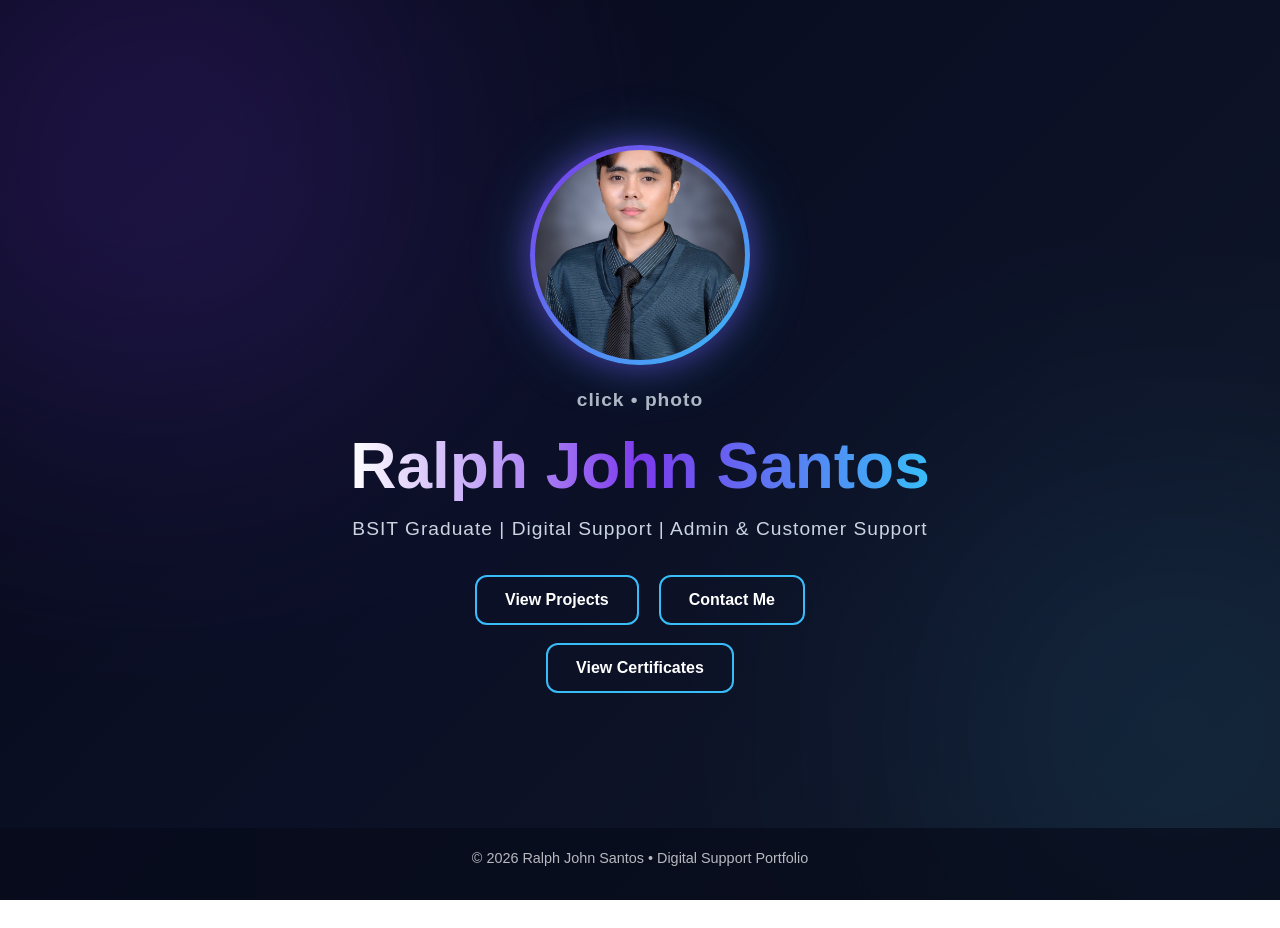
==== commit 36a8ac11: "Update profile photo asset" ====
--- a/index.html
+++ b/index.html
@@ -14,7 +14,7 @@
 
 <section class="hero">
     <button class="hero-image" id="openAbout" aria-label="Open About Me">
-        <img src="assets/profile/pic1.png?v=4" alt="Ralph John Santos">
+        <img src="assets/profile/pic1.png?v=5" alt="Ralph John Santos">
         <span class="image-overlay">About Me</span>
     </button>
     <p class="photo-click-note">click • photo</p>
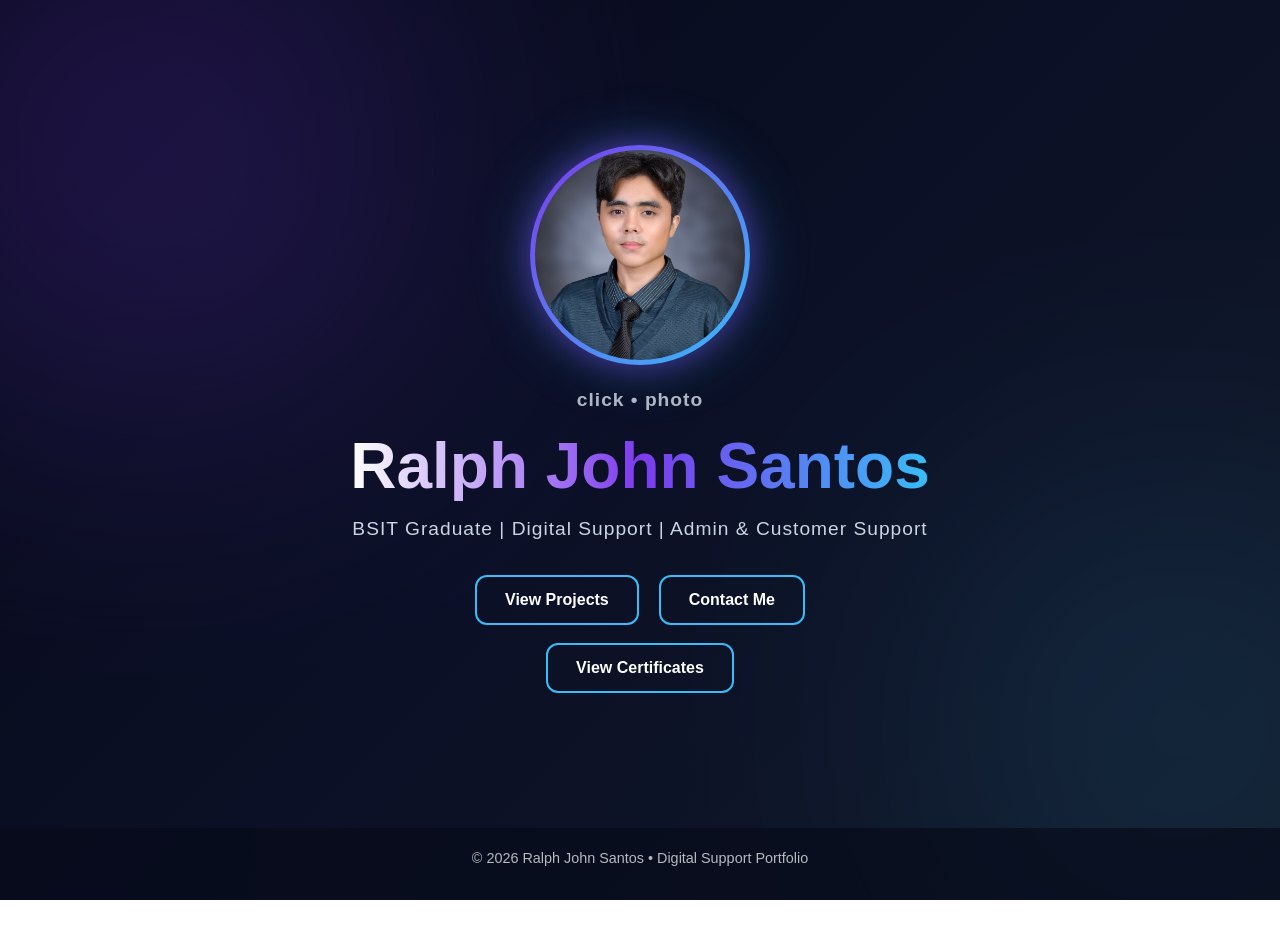
==== commit 91047509: "Adjust profile photo framing" ====
--- a/index.html
+++ b/index.html
@@ -6,7 +6,7 @@
     <meta name="description" content="Portfolio of Ralph John Santos, a BSIT graduate focused on digital support, admin support, customer support, documentation, and technology-based workflows.">
     <title>Ralph John Santos | Portfolio</title>
     <link rel="icon" type="image/svg+xml" href="assets/icons/favicon.svg">
-    <link rel="stylesheet" href="css/style.css?v=22">
+    <link rel="stylesheet" href="css/style.css?v=23">
     <link rel="stylesheet" href="css/responsive.css?v=22">
     <link rel="stylesheet" href="https://cdnjs.cloudflare.com/ajax/libs/font-awesome/6.5.2/css/all.min.css">
 </head>
--- a/css/style.css
+++ b/css/style.css
@@ -1,4 +1,4 @@
-﻿html{
+html{
     scroll-behavior: smooth;
 }
 
@@ -1308,3 +1308,7 @@
     white-space: nowrap;
 }
 
+.hero-image img {
+    object-fit: cover;
+    object-position: center 18%;
+}
